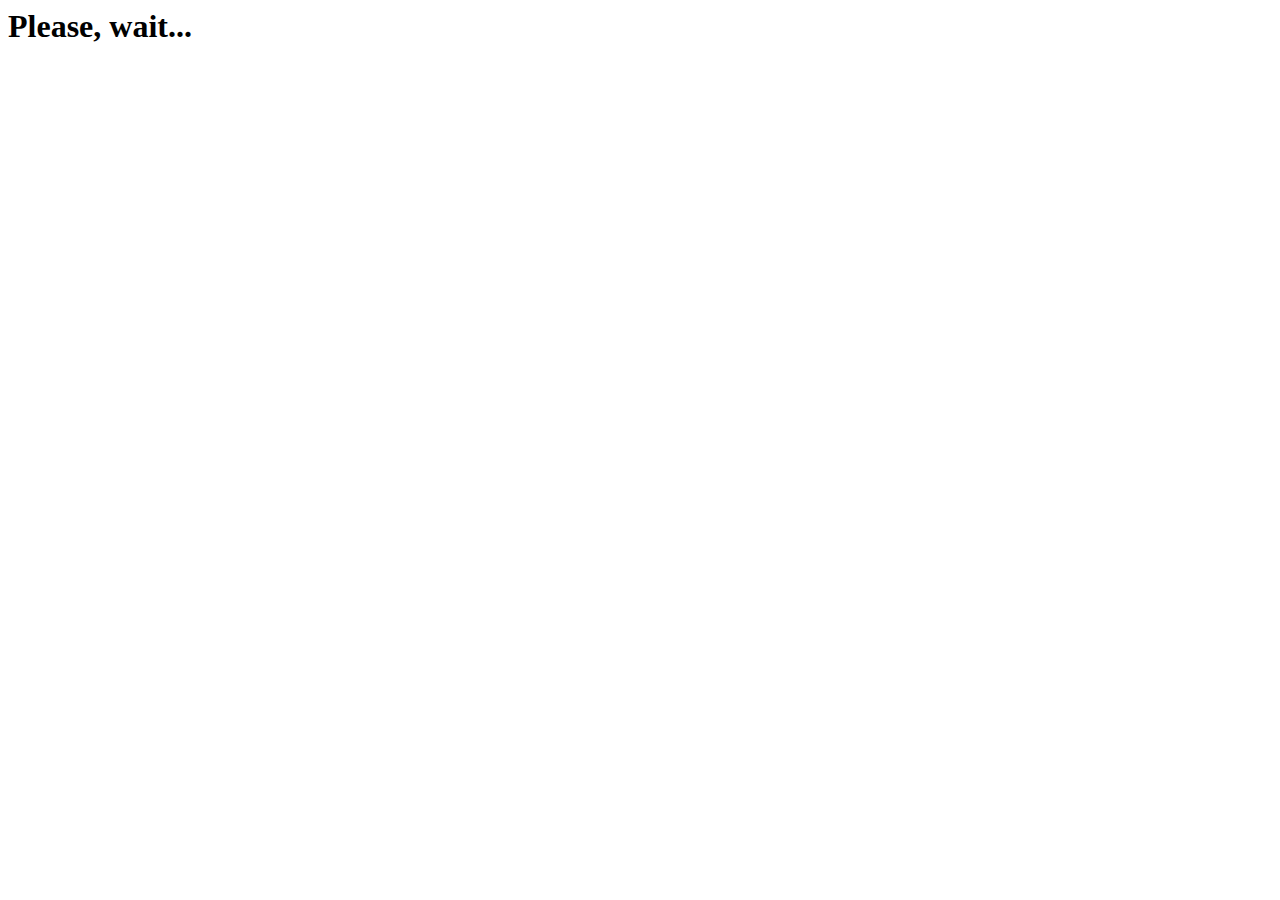
==== index.html @ 9fa2db79 "add index" ====
<html>
    <head>
        <meta charset="utf-8">
        <link href='http://fonts.googleapis.com/css?family=The+Girl+Next+Door' rel='stylesheet' type='text/css'>
    </head>
    <body>
        <h1>Please, wait...</h1>
    </body>
</html>
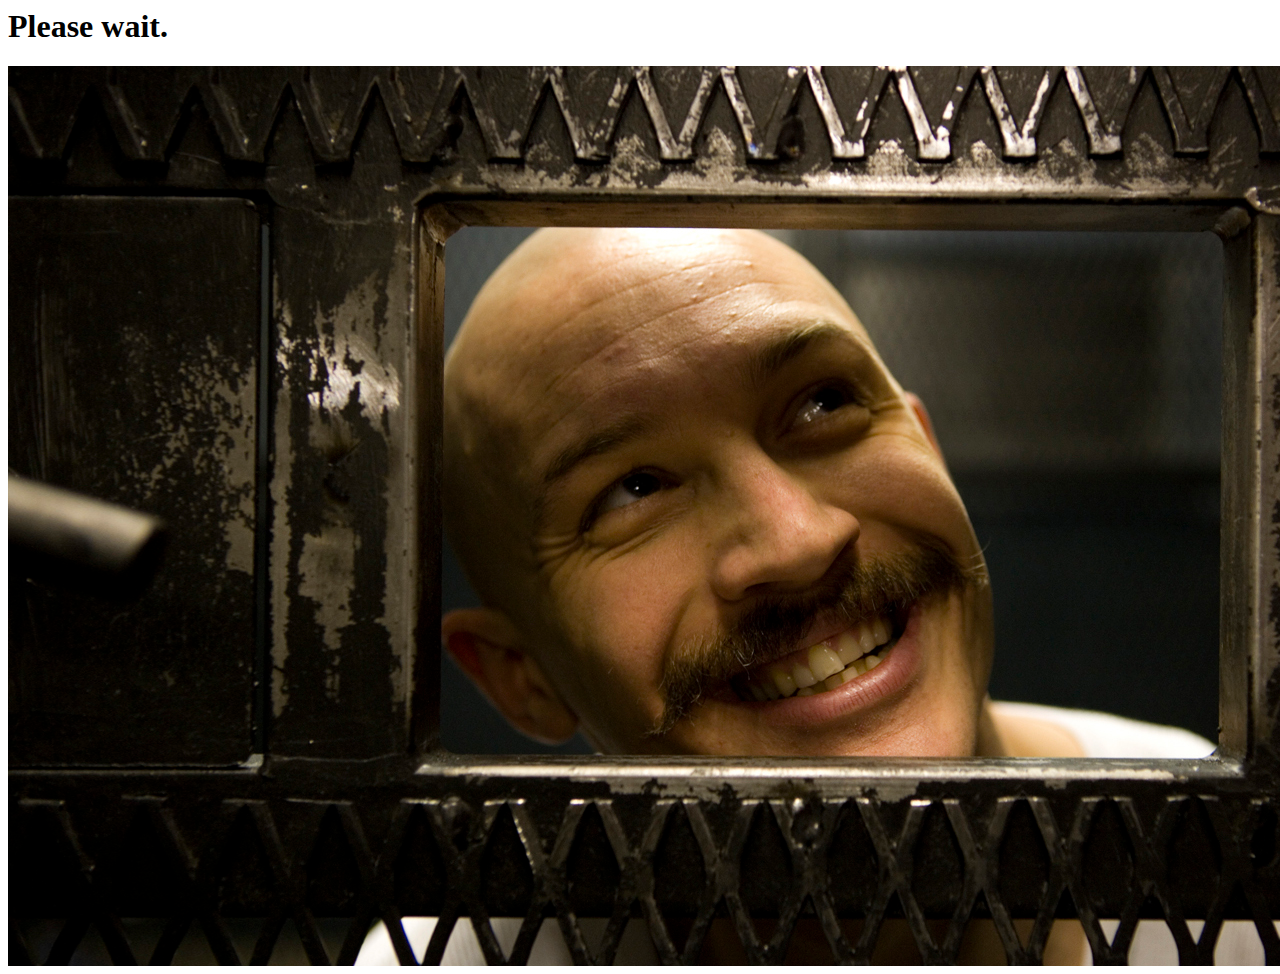
==== commit cba4d920: "Add cover" ====
--- a/index.html
+++ b/index.html
@@ -4,6 +4,7 @@
         <link href='http://fonts.googleapis.com/css?family=The+Girl+Next+Door' rel='stylesheet' type='text/css'>
     </head>
     <body>
-        <h1>Please, wait...</h1>
+        <h1>Please wait.</h1>
+        <img src="/bronson.jpg" alt="Sweet Hardy">
     </body>
 </html>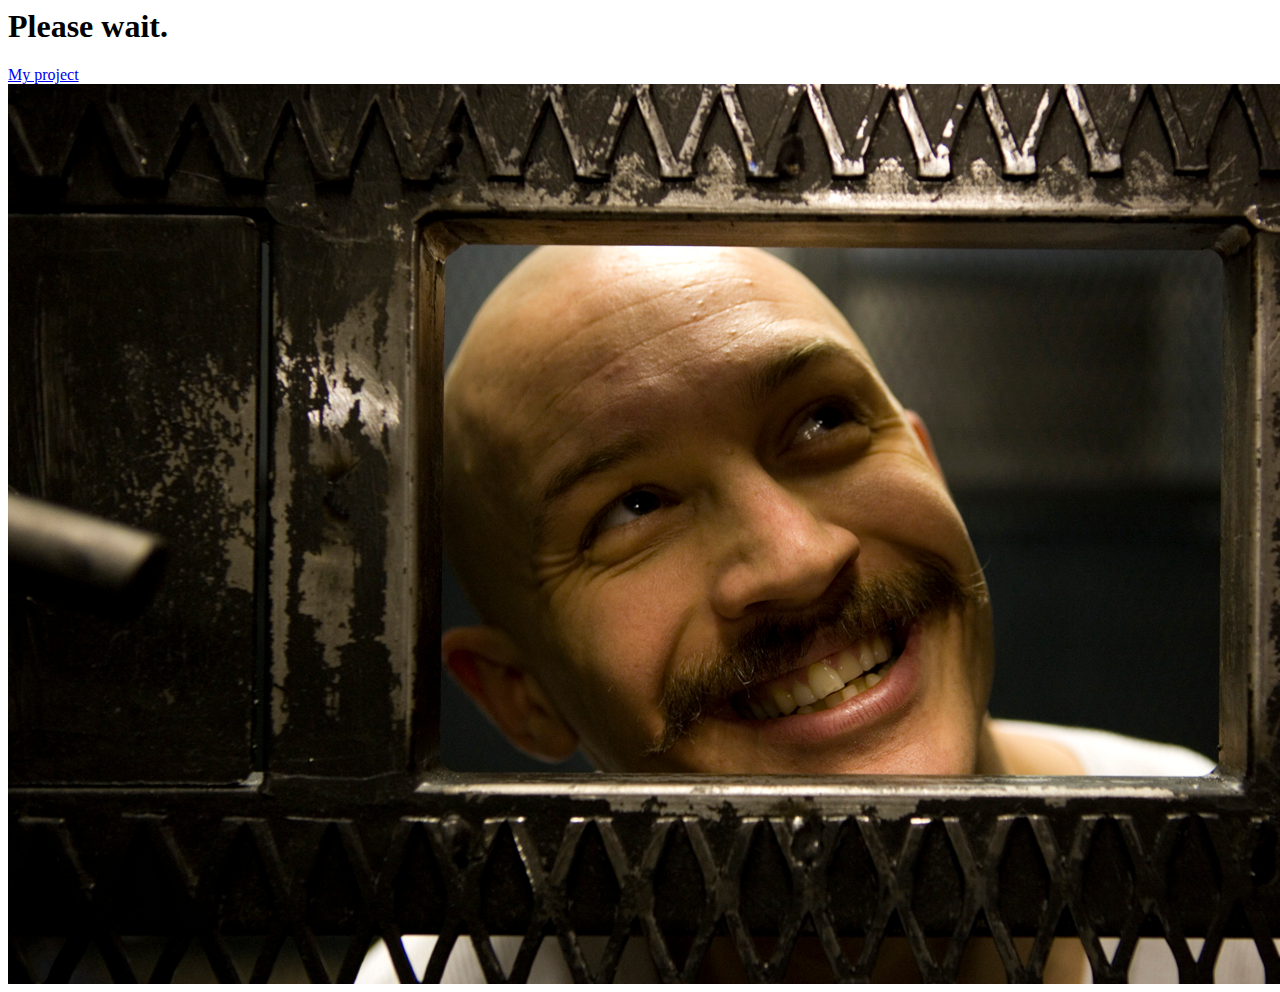
==== commit b1491d36: "add project nerds" ====
--- a/index.html
+++ b/index.html
@@ -5,6 +5,7 @@
     </head>
     <body>
         <h1>Please wait.</h1>
+        <a href="/nerds-index.html">My project</a>
         <img src="/bronson.jpg" alt="Sweet Hardy">
     </body>
 </html>